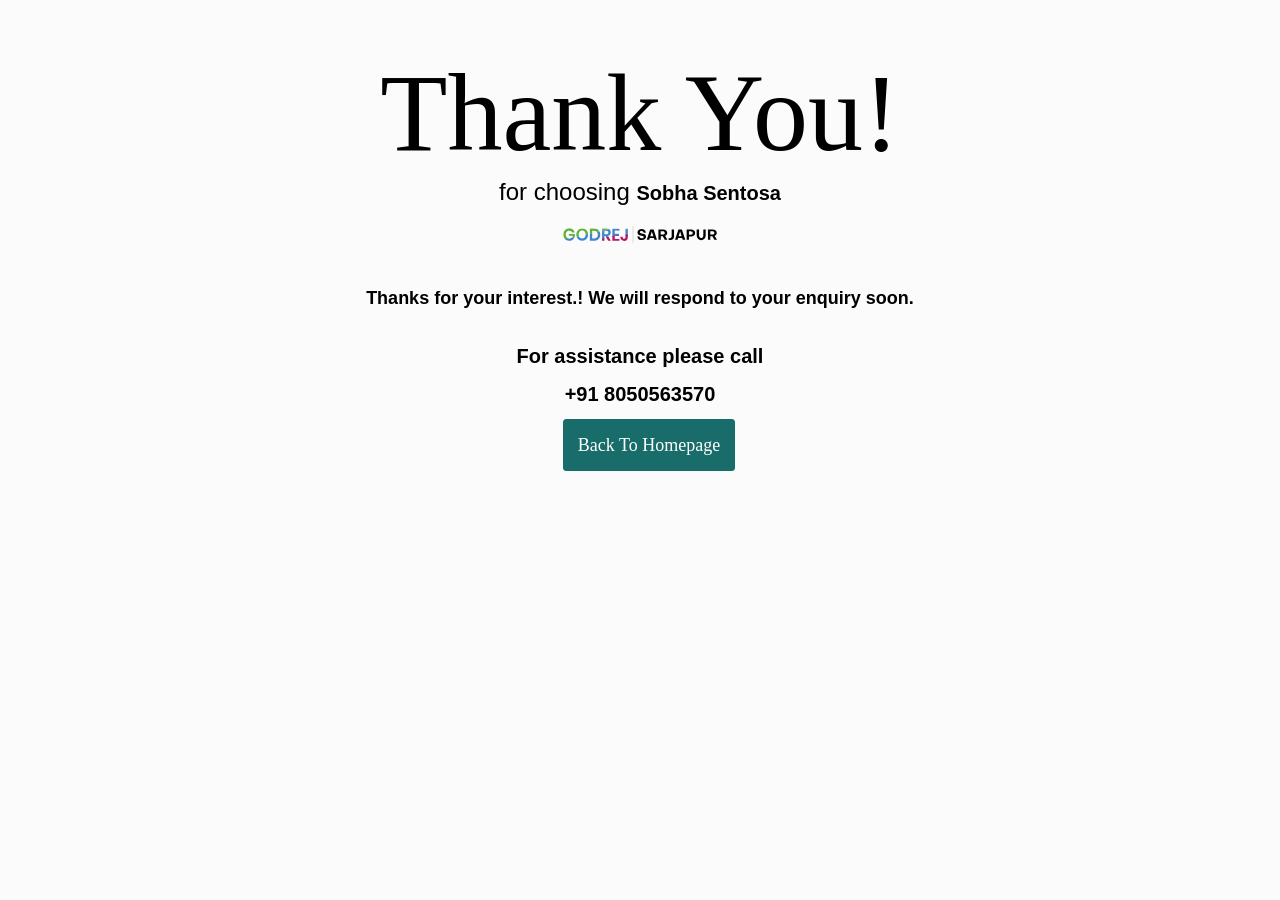
==== thankyou.html @ 349dc3ae "first commit" ====
<html>



<head>







	<title>Thank You</title>



	<meta NAME="DESCRIPTION" CONTENT="">



	<META NAME="Keywords" CONTENT="">



	<meta NAME="KEYWORDS" CONTENT="">



	<link rel="icon" href="images/favicon.png">







	<link rel="stylesheet" type="text/css" href="assets/css/bootstrap/bootstrap.min.css">







	<script src="https://ajax.googleapis.com/ajax/libs/jquery/2.1.4/jquery.min.js"></script>



	<script src="js/bootstrap.min.js"></script>



	<link rel="shortcut icon" href="images/favicon.png" type="image/x-icon">



	<link rel="icon" href="images/favicon.png" type="image/x-icon">







	<style>
		body {



			color: #000000;



			padding-top: 0px;



			background: rgb(220 220 220 / 09%);



			padding-bottom: 0px;



		}



		p,
		a,
		a:hover {



			margin: 0 0 10px;



			font-size: 20px;



			color: #000000;



			font-weight: 600;



			text-decoration: none;



		}



		@media screen and (min-width: 750px) {



			.htlfndr-thanks-page {



				padding: 50px;



			}







			.htlfndr-thanks-page h1 {



				margin-top: 0;



				margin-bottom: 0;



				font: 110px 'Open Sans Light';



			}



			.htlfndr-thanks-page h3 {



				margin-top: 2px;



				margin-bottom: 20px;



				font-size: 24px;



			}



			.htlfndr-thanks-page h4 {



				line-height: 36px;



				margin-bottom: 26px;



				margin-top: 35px;



				max-width: 600px;



				color: #000000;



				font-weight: 600;



				display: inline-block;



				font-size: 18px;



			}



			.htlfndr-thanks-page .htlfndr-more-link {



				text-transform: capitalize;



				font: 18px/50px 'Open Sans Light';



				margin: 0 0 10px 18px;



				width: 172px;



				padding: 0;



			}



			.htlfndr-wrapper a,
			.htlfndr-wrapper a:hover {



				color: #ffffff;



				text-decoration: none;



			}



			.htlfndr-thanks-page img {



				width: 13%;







			}



			.htlfndr-more-link {



				display: inline-block;



				border: 1px solid #186c69;



				border-radius: 3px;



				background: #186c69;



				color: #ffffff;



				font-size: 16px;



				line-height: 50px;



				margin-top: 21px;



				padding: 0 25px;



				text-transform: uppercase;



				-webkit-transition: all .3s ease-in 0s;



				-moz-transition: all .3s ease-in 0s;



				-o-transition: all .3s ease-in 0s;



				transition: all .3s ease-in 0s;



			}



			.htlfndr-more-link:hover {



				background-color: #186c69;



				color: white;



			}



		}







		@media (max-width: 749px) and (min-width: 0px) {



			.htlfndr-thanks-page {



				margin-top: 53px;



				margin-bottom: 82px;



			}







			.htlfndr-thanks-page h1 {



				margin-top: 60;



				margin-bottom: 30;



				font: 50px 'Open Sans Light';



			}



			.htlfndr-thanks-page h3 {



				margin-top: 2px;



				margin-bottom: 58px;



				font-size: 25px;



			}



			.htlfndr-thanks-page h4 {



				line-height: 36px;



				margin-bottom: 86px;



				margin-top: 49px;



				max-width: 520px;



				display: inline-block;



				font-size: 18px;



			}



			.htlfndr-thanks-page .htlfndr-more-link {



				text-transform: capitalize;



				font: 18px/50px 'Open Sans Light';



				margin: 0 0 10px 18px;



				width: 172px;



				padding: 0;



			}



			.htlfndr-wrapper a,
			.htlfndr-wrapper a:hover {



				color: #ffffff;



				text-decoration: none;



			}



			.htlfndr-thanks-page img {



				width: 20%;



				background: black;



			}



			.htlfndr-more-link {



				display: inline-block;



				border: 1px solid #186c69;



				border-radius: 3px;



				background: #186c69;



				color: #ffffff;



				font-size: 16px;



				line-height: 50px;



				margin-top: 21px;



				padding: 0 25px;



				text-transform: uppercase;



				-webkit-transition: all .3s ease-in 0s;



				-moz-transition: all .3s ease-in 0s;



				-o-transition: all .3s ease-in 0s;



				transition: all .3s ease-in 0s;



			}



			.htlfndr-more-link:hover {



				background-color: #186c69;



				color: white;



			}



		}
	</style>







</head>



<body>







	<div class="overlay">



		<main id="htlfndr-main-content" class="htlfndr-main-content " role="main" style=" ">







			<article class="htlfndr-thanks-page text-center">



				<h1>Thank You!</h1>



				<h3>for choosing <a href="index.html">



						<span class="htlfndr-logo-text" title=" "> <span>Sobha Sentosa</span></span> </a>



				</h3>







				<img src="assets/img/sarjapur_img/g-logo (1).svg" alt="logo">



				<div>



					<h4> Thanks for your interest.! We will respond to your enquiry soon.</h4>



				</div>



				<p>For assistance please call</p>



				<a href="tel:08050563570">
					<p>+91 8050563570</p>
				</a>



				<a class="htlfndr-more-link text-center" href="index.html">Back to homepage</a>







			</article>







		</main>







	</div>













</body>



</html>
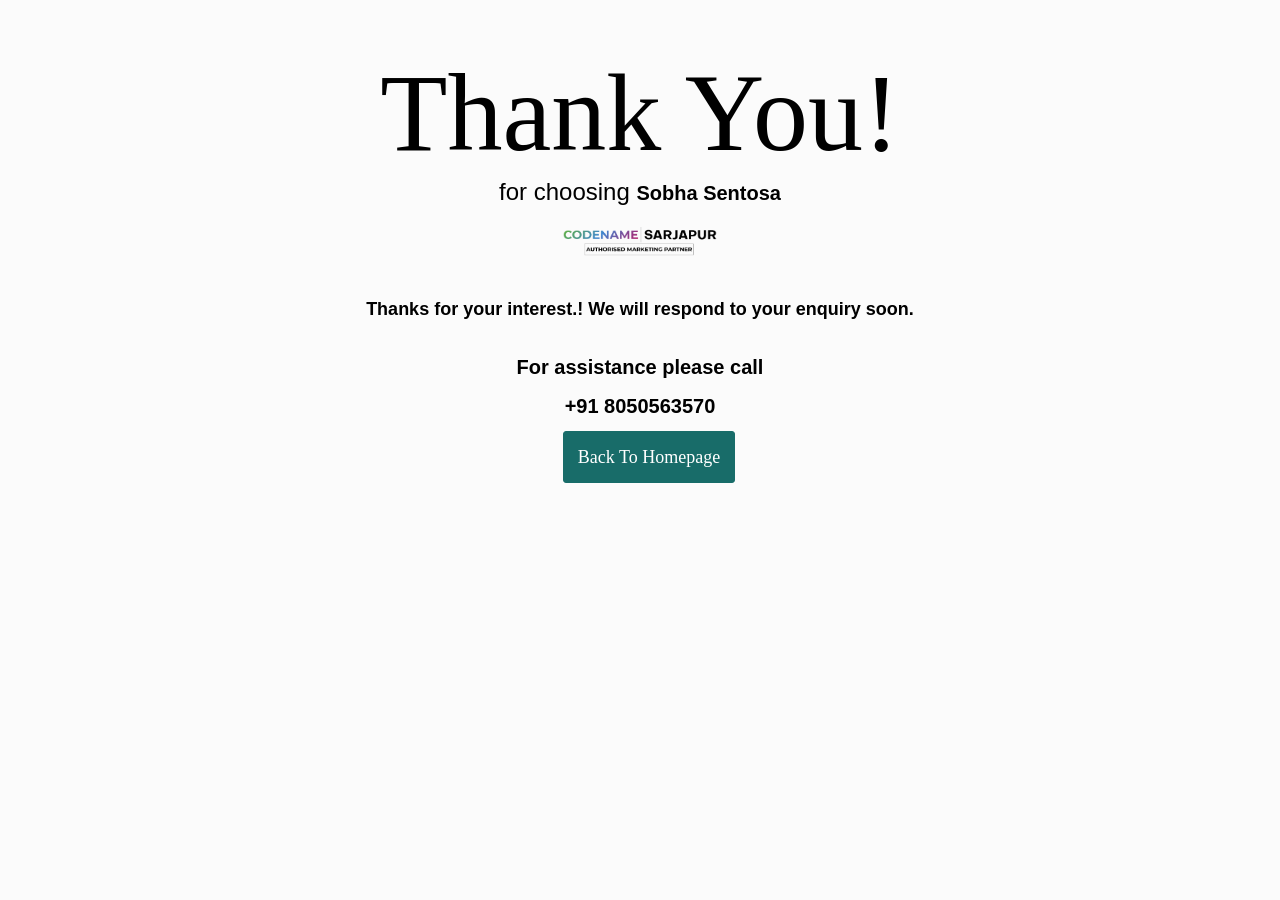
==== commit 330bb1b2: "done changes.." ====
--- a/thankyou.html
+++ b/thankyou.html
@@ -660,7 +660,7 @@
 
 
 
-				<img src="assets/img/sarjapur_img/g-logo (1).svg" alt="logo">
+				<img src="assets/img/sarjapur_img/codename sarjapur logo.png" alt="logo">
 
 
 
